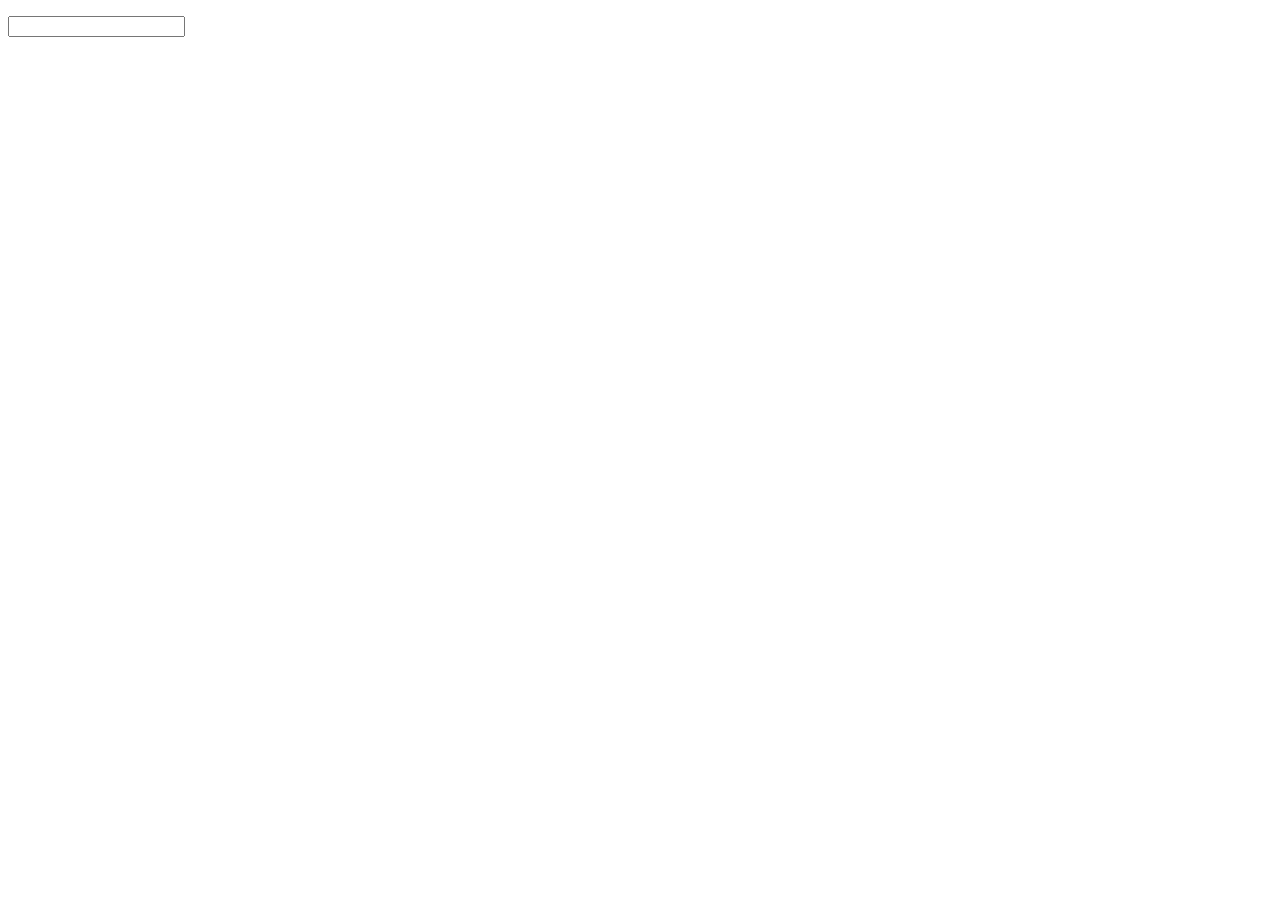
==== index.html @ d7f2e1a0 "Implement modules" ====
<!DOCTYPE html>

<html>
  <head>
    <meta charset="utf-8">
    <title>mvvm-in-js</title>
  </head>

  <body>
    <my-comp></my-comp>

    <script type="module" src="./src/index.js"></script>
  </body>
</html>
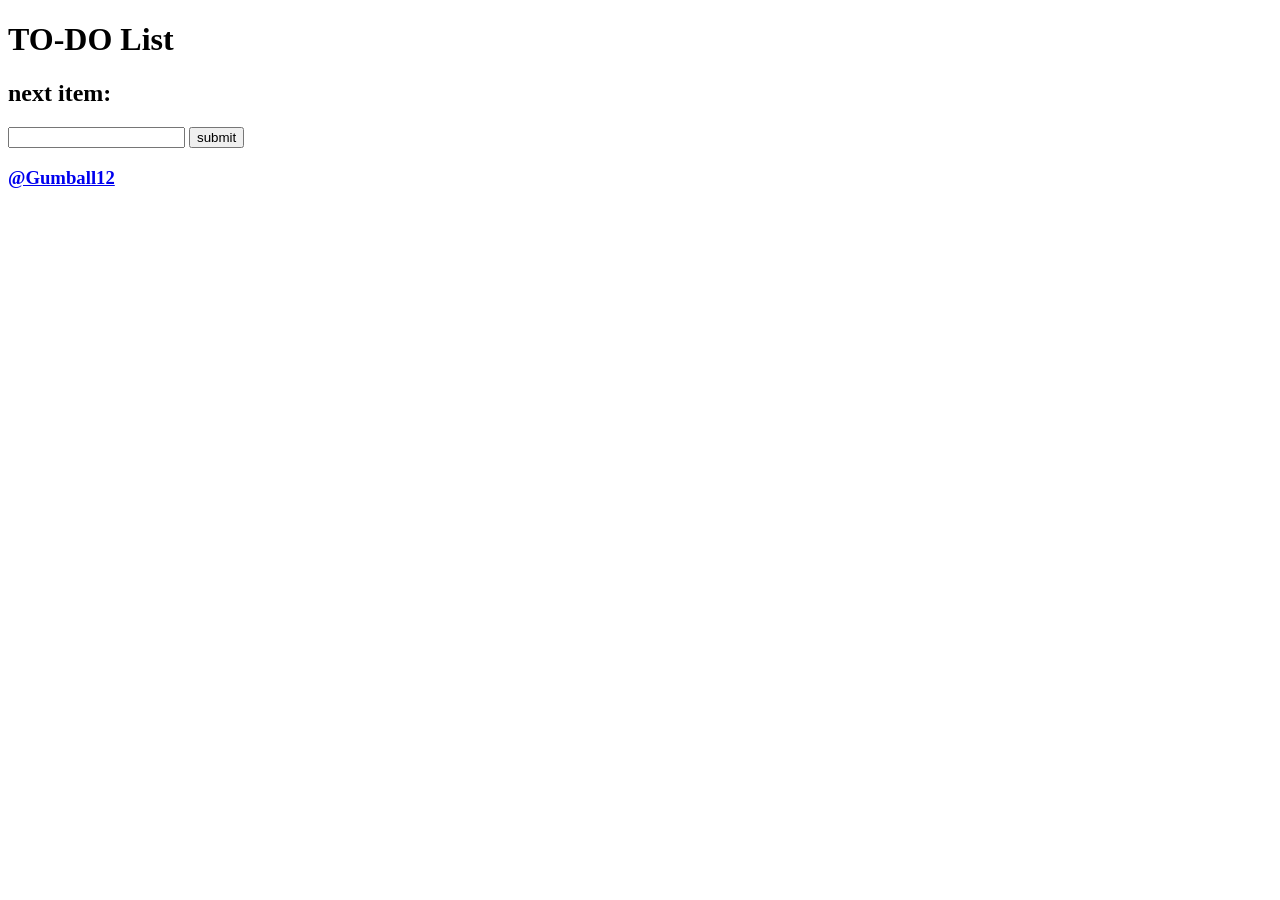
==== commit 21b6a09e: "Create a to-do example" ====
--- a/index.html
+++ b/index.html
@@ -3,12 +3,11 @@
 <html>
   <head>
     <meta charset="utf-8">
-    <title>mvvm-in-js</title>
+    <title>to-do-list</title>
   </head>
 
   <body>
-    <my-comp></my-comp>
-
+    <todo-app></todo-app>
     <script type="module" src="./src/index.js"></script>
   </body>
 </html>
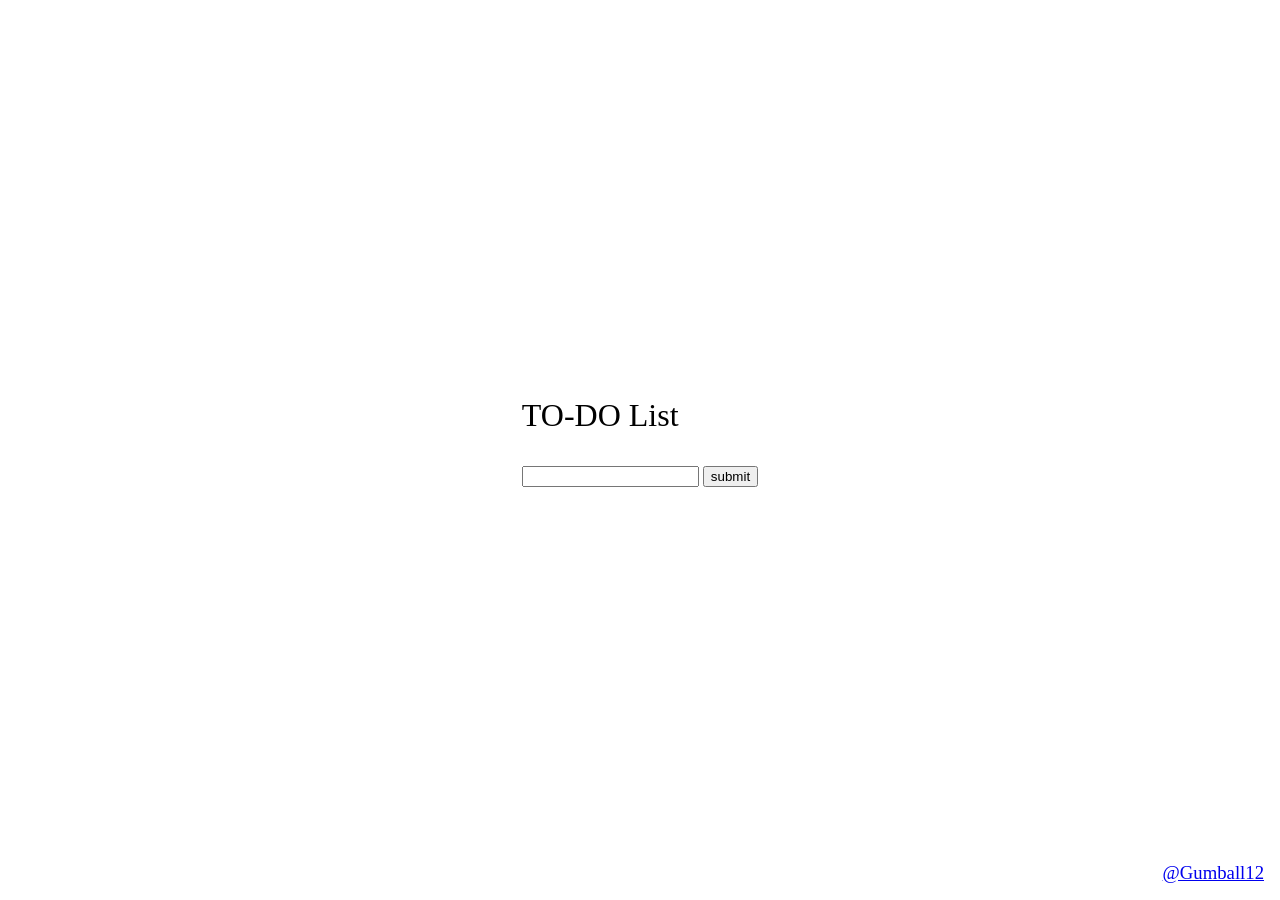
==== commit afadf24c: "Add styles" ====
--- a/index.html
+++ b/index.html
@@ -3,7 +3,9 @@
 <html>
   <head>
     <meta charset="utf-8">
+    <meta name="viewport" content="width=device-width, initial-scale=1.0">
     <title>to-do-list</title>
+    <link rel="stylesheet" href="./src/style.css">
   </head>
 
   <body>
--- a/src/style.css
+++ b/src/style.css
@@ -0,0 +1 @@
+@import url('./styles/global.css');
